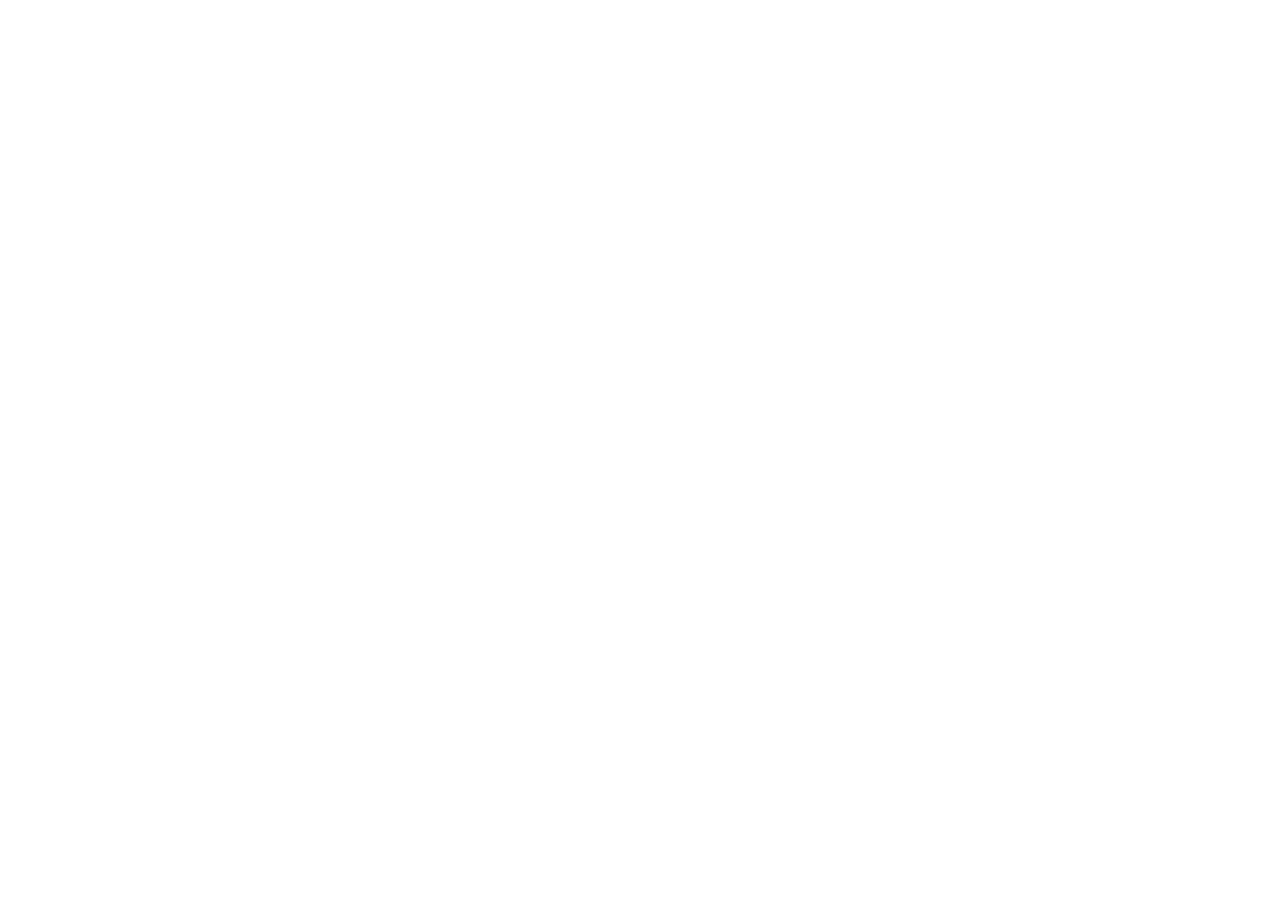
==== Thimdrine/my_html_files/index.html @ 0243e08e "structured the project files with a README file" ====
<!DOCTYPE html>
<html lang="en">
<head>
    <meta charset="UTF-8">
    <meta name="viewport" content="width=device-width, initial-scale=1.0">
    <link rel="stylesheet" href="thimdirne/css_pics_logos/styleAll.css">
    <title>Document</title>
</head>
<body>
    
</body>
</html>
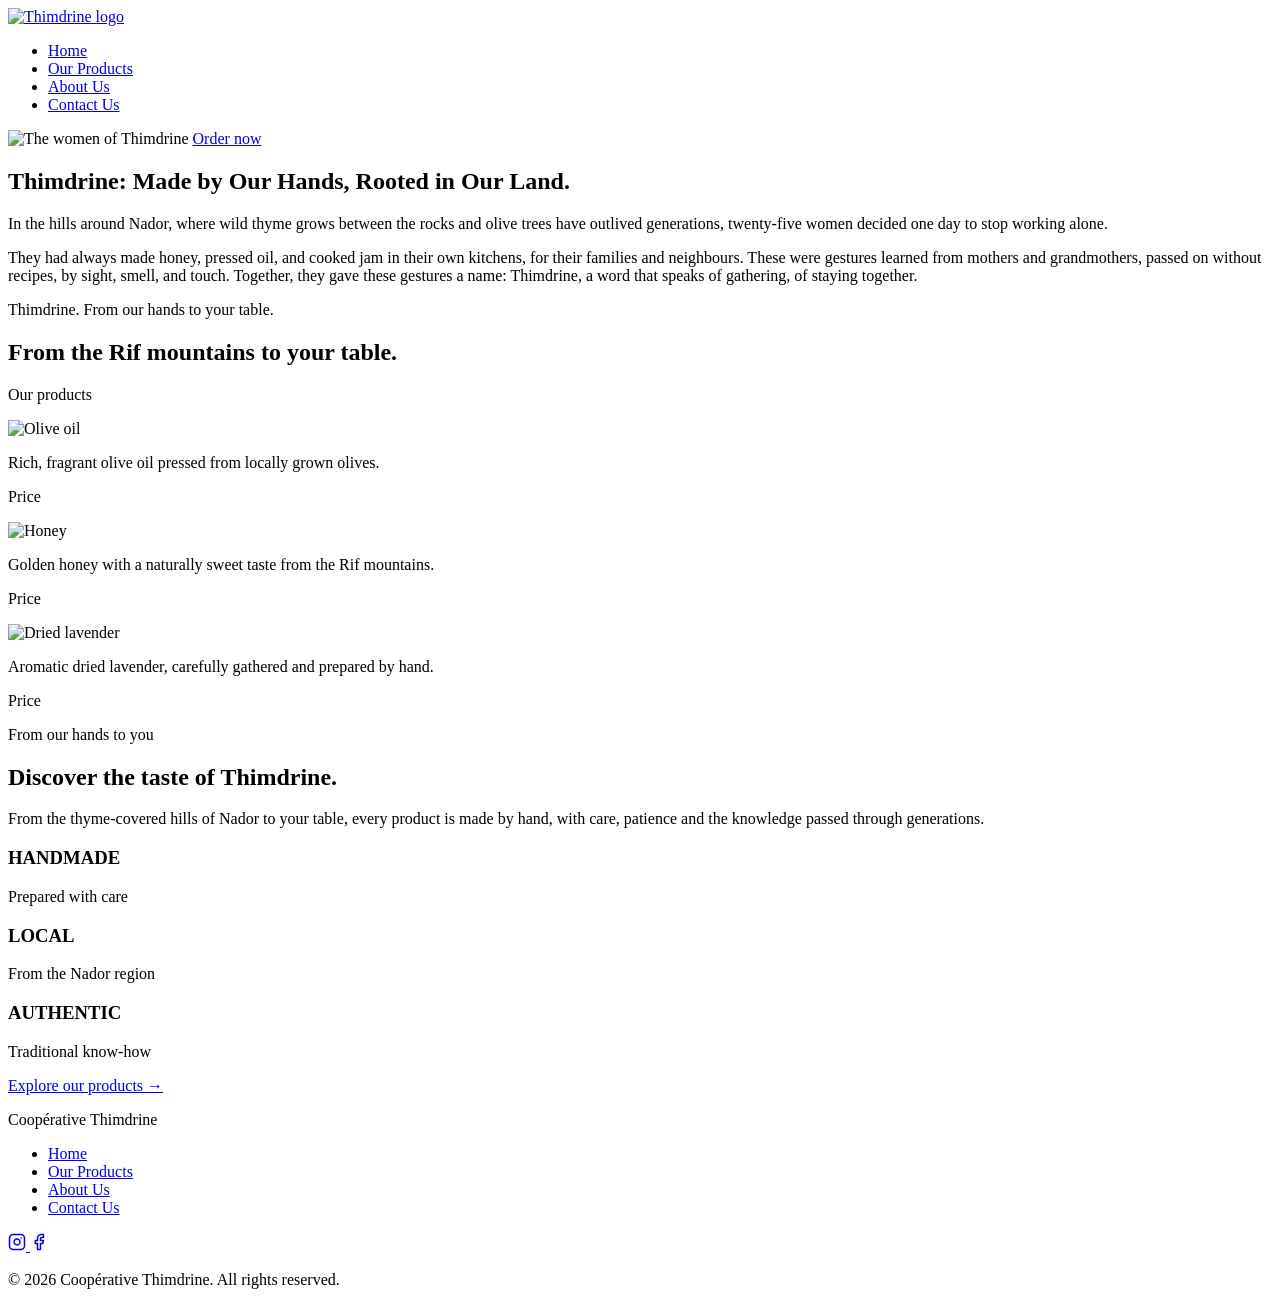
==== commit 57d4377b: "index page is done Co-authored-by: Copilot <223556219+Copilot@users.noreply.github.com>" ====
--- a/Thimdrine/my_html_files/index.html
+++ b/Thimdrine/my_html_files/index.html
@@ -1,12 +1,136 @@
 <!DOCTYPE html>
 <html lang="en">
+
 <head>
     <meta charset="UTF-8">
     <meta name="viewport" content="width=device-width, initial-scale=1.0">
-    <link rel="stylesheet" href="thimdirne/css_pics_logos/styleAll.css">
-    <title>Document</title>
+    <title>Home</title>
+    <link rel="stylesheet" href="../css_pics_logos/styleAll.css">
 </head>
+
 <body>
-    
+    <!-- navigation bar -->
+    <nav class="navbar">
+        <a href="index.html">
+            <img src="../imgs/logo.png" alt="Thimdrine logo">
+        </a>
+        <ul>
+            <li><a href="index.html">Home</a></li>
+            <li><a href="products.html">Our Products</a></li>
+            <li><a href="about.html">About Us</a></li>
+            <li><a href="contact.html">Contact Us</a></li>
+        </ul>
+    </nav>
+
+      <!-- HERO SECTION -->
+  <section class="hero">
+
+    <div class="hero-image">
+      <img src="../imgs/Femmes-Du-Rif02-copy.jpg" alt="The women of Thimdrine">
+      <a href="contact.html" class="btn btn-small">Order now</a>
+    </div>
+
+    <div class="hero-text">
+      <h1>Thimdrine: Made by Our Hands, Rooted in Our Land.</h1>
+      <p>In the hills around Nador, where wild thyme grows between the rocks and olive trees have outlived generations, twenty-five women decided one day to stop working alone.</p>
+      <p>They had always made honey, pressed oil, and cooked jam in their own kitchens, for their families and neighbours. These were gestures learned from mothers and grandmothers, passed on without recipes, by sight, smell, and touch. Together, they gave these gestures a name: Thimdrine, a word that speaks of gathering, of staying together.</p>
+      <p>Thimdrine. From our hands to your table.</p>
+    </div>
+
+  </section>
+
+    <!-- PRODUCTS SECTION -->
+  <section class="section products">
+
+    <h2>From the Rif mountains to your table.</h2>
+    <p class="products-subtitle">Our products</p>
+
+    <div class="products-grid">
+
+      <div class="product-card">
+        <img src="../imgs/roberta-sorge-uOBApnN_K7w-unsplash.jpg" alt="Olive oil">
+        <div class="product-info">
+          <p class="product-description">Rich, fragrant olive oil pressed from locally grown olives.</p>
+          <p class="product-price">Price</p>
+        </div>
+      </div>
+
+      <div class="product-card">
+        <img src="../imgs/art-rachen-Asj5DFw8UAw-unsplash.jpg" alt="Honey">
+        <div class="product-info">
+          <p class="product-description">Golden honey with a naturally sweet taste from the Rif mountains.</p>
+          <p class="product-price">Price</p>
+        </div>
+      </div>
+
+      <div class="product-card">
+        <img src="../imgs/olia-gozha-njJqIJMXZYs-unsplash.jpg" alt="Dried lavender">
+        <div class="product-info">
+          <p class="product-description">Aromatic dried lavender, carefully gathered and prepared by hand.</p>
+          <p class="product-price">Price</p>
+        </div>
+      </div>
+
+    </div>
+
+  </section>
+    <!-- DISCOVER SECTION -->
+  <section class="section discover">
+
+    <span class="tag">From our hands to you</span>
+
+    <h2>Discover the taste of Thimdrine.</h2>
+    <p class="discover-text">From the thyme-covered hills of Nador to your table, every product is made by hand, with care, patience and the knowledge passed through generations.</p>
+
+    <div class="badges">
+      <div class="badge">
+        <h3>HANDMADE</h3>
+        <p>Prepared with care</p>
+      </div>
+      <div class="badge">
+        <h3>LOCAL</h3>
+        <p>From the Nador region</p>
+      </div>
+      <div class="badge">
+        <h3>AUTHENTIC</h3>
+        <p>Traditional know-how</p>
+      </div>
+    </div>
+
+    <a href="products.html" class="btn">Explore our products →</a>
+
+  </section>
+
+    <!-- FOOTER -->
+  <footer class="footer">
+
+    <p class="footer-brand">Coopérative Thimdrine</p>
+
+    <ul class="footer-links">
+      <li><a href="index.html">Home</a></li>
+      <li><a href="products.html">Our Products</a></li>
+      <li><a href="about.html">About Us</a></li>
+      <li><a href="contact.html">Contact Us</a></li>
+    </ul>
+
+    <div class="socials">
+      <a href="#" class="social-icon" aria-label="Instagram">
+        <svg width="18" height="18" viewBox="0 0 24 24" fill="none" stroke="currentColor" stroke-width="2" stroke-linecap="round" stroke-linejoin="round">
+          <rect x="2" y="2" width="20" height="20" rx="5"></rect>
+          <path d="M16 11.37A4 4 0 1 1 12.63 8 4 4 0 0 1 16 11.37z"></path>
+          <line x1="17.5" y1="6.5" x2="17.51" y2="6.5"></line>
+        </svg>
+      </a>
+      <a href="#" class="social-icon" aria-label="Facebook">
+        <svg width="18" height="18" viewBox="0 0 24 24" fill="none" stroke="currentColor" stroke-width="2" stroke-linecap="round" stroke-linejoin="round">
+          <path d="M18 2h-3a5 5 0 0 0-5 5v3H7v4h3v8h4v-8h3l1-4h-4V7a1 1 0 0 1 1-1h3z"></path>
+        </svg>
+      </a>
+    </div>
+
+    <p class="copyright">© 2026 Coopérative Thimdrine. All rights reserved.</p>
+
+  </footer>
 </body>
+
 </html>
